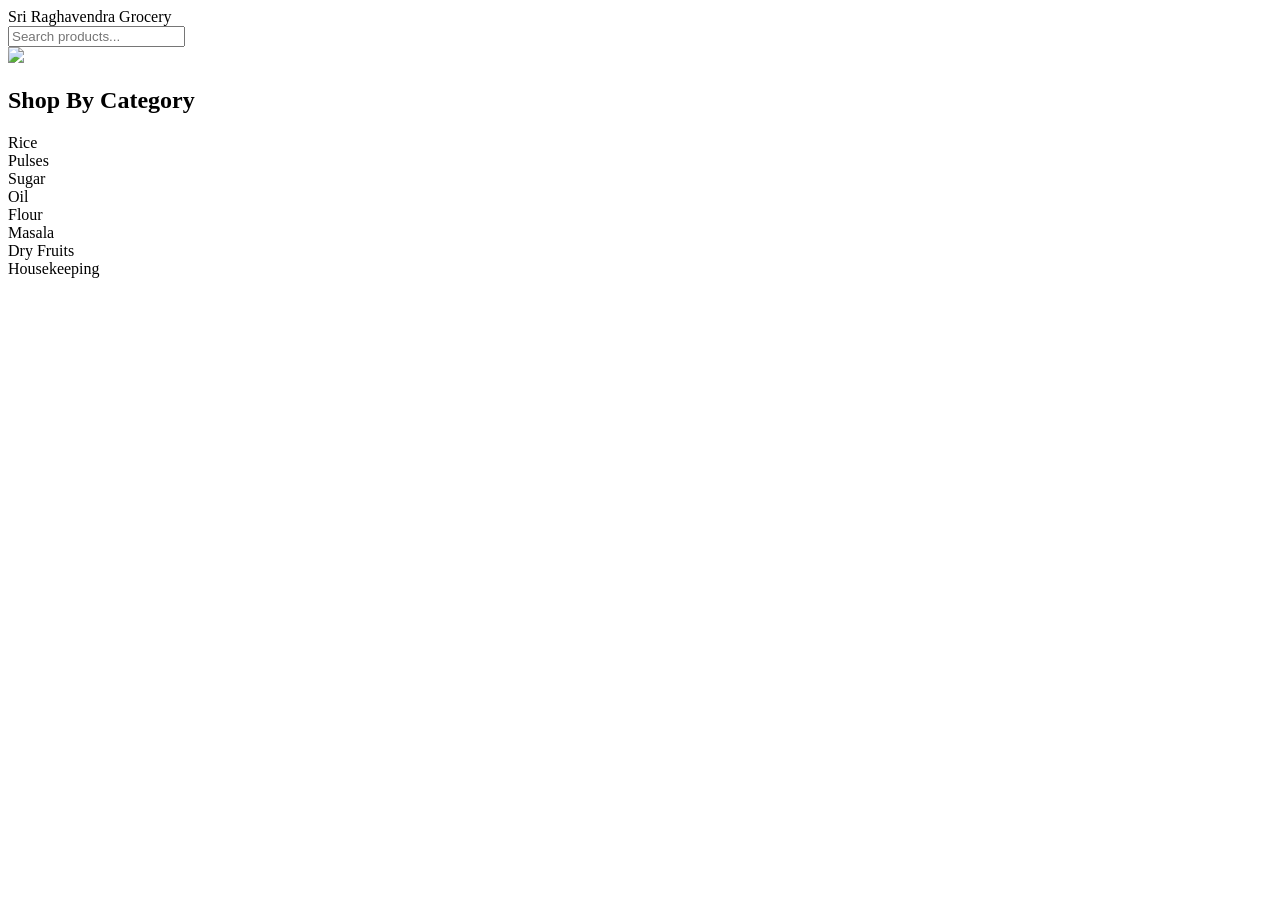
==== index.html @ ce147e20 "Create index.html" ====
<!DOCTYPE html>
<html lang="en">

<head>

<meta charset="UTF-8">

<meta name="viewport" content="width=device-width, initial-scale=1.0">

<title>Sri Raghavendra Grocery</title>

<link rel="stylesheet" href="css/style.css">

</head>

<body>

<header>

<div class="logo">
Sri Raghavendra Grocery
</div>

<input
type="text"
placeholder="Search products..."
id="search">

</header>

<section class="banner">

<img src="images/banner1.jpg">

</section>

<h2>Shop By Category</h2>

<div class="categories">

<div class="card">Rice</div>

<div class="card">Pulses</div>

<div class="card">Sugar</div>

<div class="card">Oil</div>

<div class="card">Flour</div>

<div class="card">Masala</div>

<div class="card">Dry Fruits</div>

<div class="card">Housekeeping</div>

</div>

<script src="js/app.js"></script>

</body>

</html>
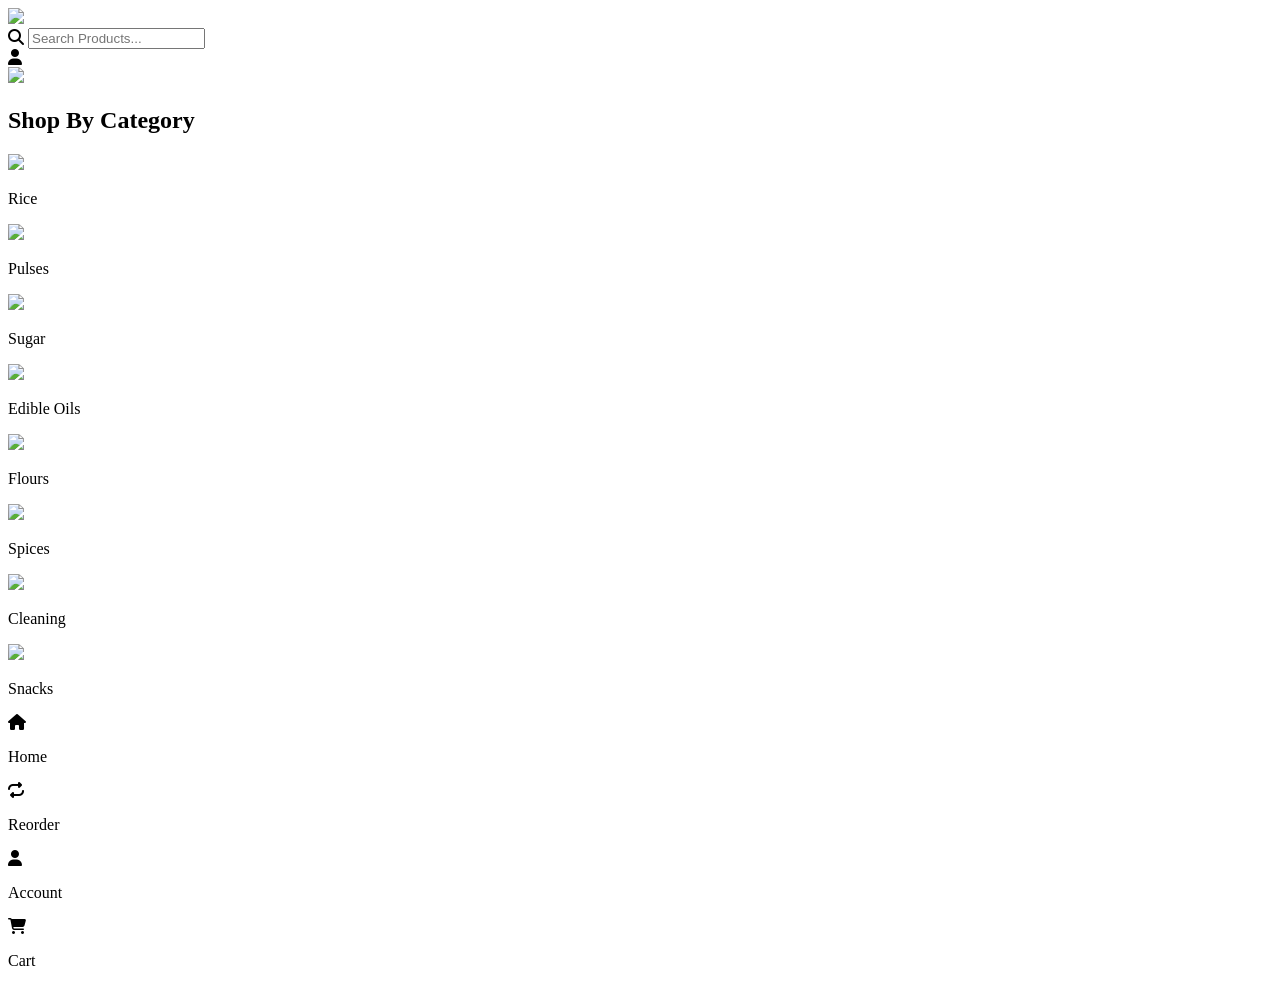
==== commit 45347408: "Update index.html" ====
--- a/index.html
+++ b/index.html
@@ -1,13 +1,14 @@
 <!DOCTYPE html>
 <html lang="en">
-
 <head>
 
 <meta charset="UTF-8">
-
-<meta name="viewport" content="width=device-width, initial-scale=1.0">
+<meta name="viewport" content="width=device-width, initial-scale=1">
 
 <title>Sri Raghavendra Grocery</title>
+
+<link rel="stylesheet"
+href="https://cdnjs.cloudflare.com/ajax/libs/font-awesome/6.5.2/css/all.min.css">
 
 <link rel="stylesheet" href="css/style.css">
 
@@ -18,19 +19,33 @@
 <header>
 
 <div class="logo">
-Sri Raghavendra Grocery
+
+<img src="images/logo.png">
+
 </div>
+
+<div class="search">
+
+<i class="fa-solid fa-magnifying-glass"></i>
 
 <input
 type="text"
-placeholder="Search products..."
-id="search">
+placeholder="Search Products...">
+
+</div>
+
+<div class="profile">
+
+<i class="fa-solid fa-user"></i>
+
+</div>
 
 </header>
 
-<section class="banner">
+<section class="slider">
 
-<img src="images/banner1.jpg">
+<img id="banner"
+src="images/banner1.jpg">
 
 </section>
 
@@ -38,26 +53,109 @@
 
 <div class="categories">
 
-<div class="card">Rice</div>
+<div class="category">
 
-<div class="card">Pulses</div>
+<img src="images/rice.jpg">
 
-<div class="card">Sugar</div>
-
-<div class="card">Oil</div>
-
-<div class="card">Flour</div>
-
-<div class="card">Masala</div>
-
-<div class="card">Dry Fruits</div>
-
-<div class="card">Housekeeping</div>
+<p>Rice</p>
 
 </div>
 
-<script src="js/app.js"></script>
+<div class="category">
+
+<img src="images/pulses.jpg">
+
+<p>Pulses</p>
+
+</div>
+
+<div class="category">
+
+<img src="images/sugar.jpg">
+
+<p>Sugar</p>
+
+</div>
+
+<div class="category">
+
+<img src="images/oil.jpg">
+
+<p>Edible Oils</p>
+
+</div>
+
+<div class="category">
+
+<img src="images/flour.jpg">
+
+<p>Flours</p>
+
+</div>
+
+<div class="category">
+
+<img src="images/spices.jpg">
+
+<p>Spices</p>
+
+</div>
+
+<div class="category">
+
+<img src="images/housekeeping.jpg">
+
+<p>Cleaning</p>
+
+</div>
+
+<div class="category">
+
+<img src="images/snacks.jpg">
+
+<p>Snacks</p>
+
+</div>
+
+</div>
+
+<nav>
+
+<div>
+
+<i class="fa-solid fa-house"></i>
+
+<p>Home</p>
+
+</div>
+
+<div>
+
+<i class="fa-solid fa-repeat"></i>
+
+<p>Reorder</p>
+
+</div>
+
+<div>
+
+<i class="fa-solid fa-user"></i>
+
+<p>Account</p>
+
+</div>
+
+<div>
+
+<i class="fa-solid fa-cart-shopping"></i>
+
+<p>Cart</p>
+
+</div>
+
+</nav>
+
+<script src="js/slider.js"></script>
 
 </body>
-
 </html>
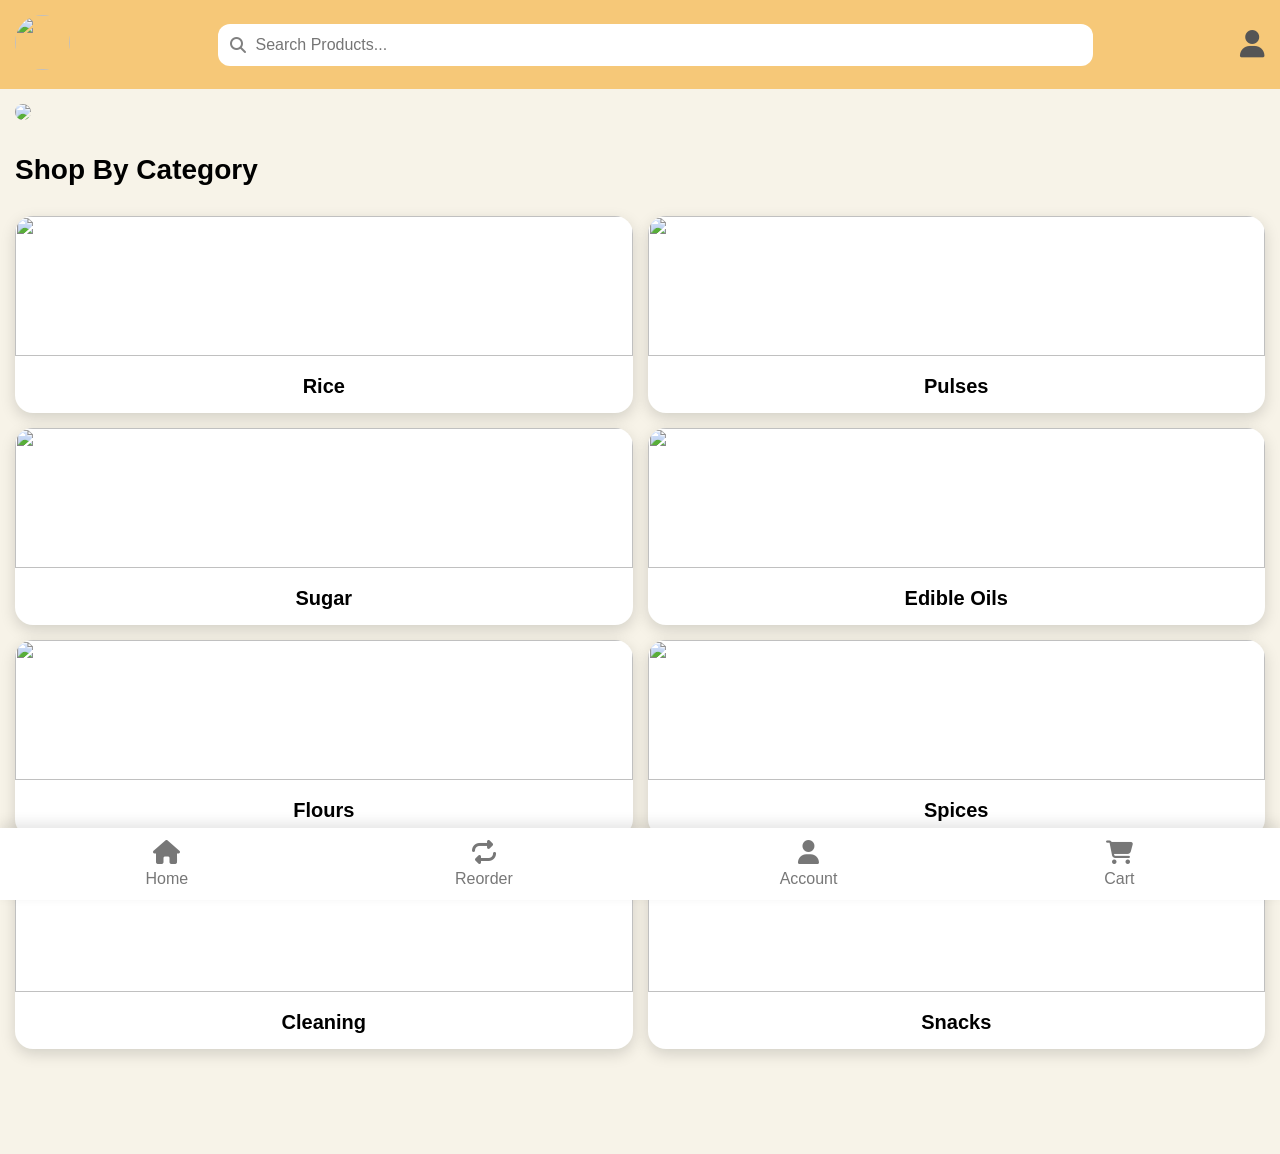
==== commit 6b802d44: "Update index.html" ====
--- a/index.html
+++ b/index.html
@@ -155,6 +155,7 @@
 
 </nav>
 
+<script src="js/app.js"></script>
 <script src="js/slider.js"></script>
 
 </body>
--- a/css/style.css
+++ b/css/style.css
@@ -0,0 +1,212 @@
+*{
+margin:0;
+padding:0;
+box-sizing:border-box;
+font-family:Arial,sans-serif;
+}
+
+body{
+
+background:#F7F3E8;
+
+padding-bottom:90px;
+
+}
+
+header{
+
+display:flex;
+
+align-items:center;
+
+justify-content:space-between;
+
+padding:15px;
+
+background:#F6C878;
+
+position:sticky;
+
+top:0;
+
+z-index:100;
+
+}
+
+.logo img{
+
+width:55px;
+
+height:55px;
+
+border-radius:50%;
+
+}
+
+.search{
+
+background:white;
+
+display:flex;
+
+align-items:center;
+
+width:70%;
+
+padding:12px;
+
+border-radius:12px;
+
+}
+
+.search i{
+
+color:gray;
+
+margin-right:10px;
+
+}
+
+.search input{
+
+border:none;
+
+outline:none;
+
+width:100%;
+
+font-size:16px;
+
+}
+
+.profile{
+
+font-size:28px;
+
+color:#555;
+
+}
+
+.slider{
+
+padding:15px;
+
+}
+
+.slider img{
+
+width:100%;
+
+border-radius:18px;
+
+}
+
+h2{
+
+padding:15px;
+
+font-size:28px;
+
+}
+
+.categories{
+
+display:grid;
+
+grid-template-columns:repeat(2,1fr);
+
+gap:15px;
+
+padding:15px;
+
+}
+
+.category{
+
+background:white;
+
+border-radius:18px;
+
+overflow:hidden;
+
+box-shadow:0 5px 15px rgba(0,0,0,.15);
+
+cursor:pointer;
+
+transition:.3s;
+
+}
+
+.category:hover{
+
+transform:translateY(-6px);
+
+}
+
+.category img{
+
+width:100%;
+
+height:140px;
+
+object-fit:cover;
+
+}
+
+.category p{
+
+padding:15px;
+
+font-size:20px;
+
+font-weight:bold;
+
+text-align:center;
+
+}
+
+nav{
+
+position:fixed;
+
+bottom:0;
+
+left:0;
+
+right:0;
+
+display:flex;
+
+justify-content:space-around;
+
+padding:12px;
+
+background:white;
+
+box-shadow:0 -5px 12px rgba(0,0,0,.1);
+
+}
+
+nav div{
+
+text-align:center;
+
+color:#777;
+
+cursor:pointer;
+
+}
+
+nav i{
+
+font-size:24px;
+
+margin-bottom:6px;
+
+}
+
+nav div:hover{
+
+color:#E49A00;
+
+}
